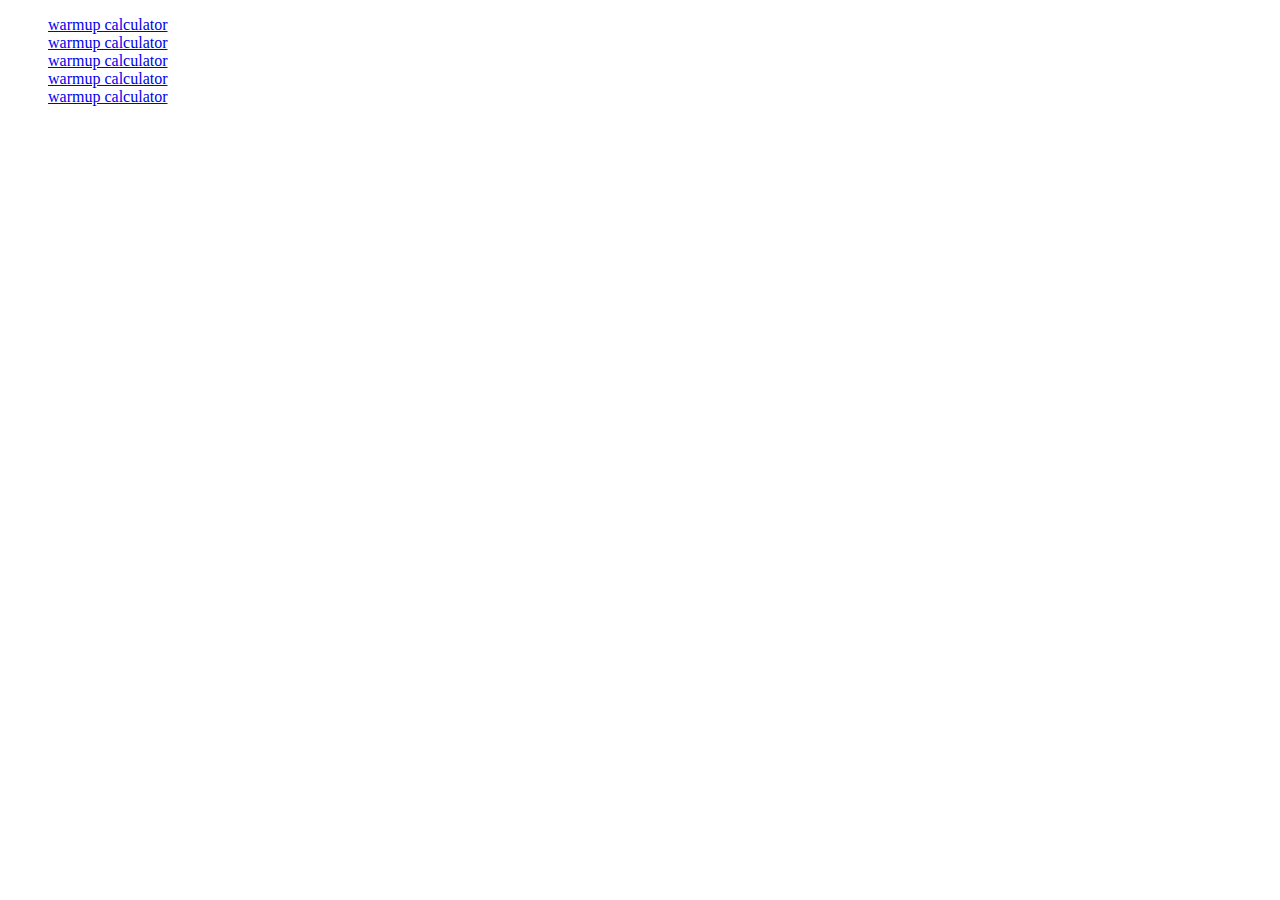
==== index.htm @ c76a8fe8 "Add files via upload" ====
<!DOCTYPE html>
<html lang="en">
<head>
    <meta charset="UTF-8">
    <meta name="viewport" content="width=device-width, initial-scale=1.0">
    <link rel="stylesheet" type="text/css" href="styles.css">
    <title>index</title>
</head>

<body>
    <ul>
        <li ><a href="warmup-calc.htm">warmup calculator</a></li>
        <li><a href="warmup-calc.htm">warmup calculator</a></li>
        <li><a href="warmup-calc.htm">warmup calculator</a></li>
        <li><a href="warmup-calc.htm">warmup calculator</a></li>
        <li><a href="warmup-calc.htm">warmup calculator</a></li>
    </ul>
</body>

</html>
---- styles.css ----
/*list of links; no bullet points*/
ul {
    list-style: none;
    /* 
    margin: 0%;
    padding: 0%; 
    */
}
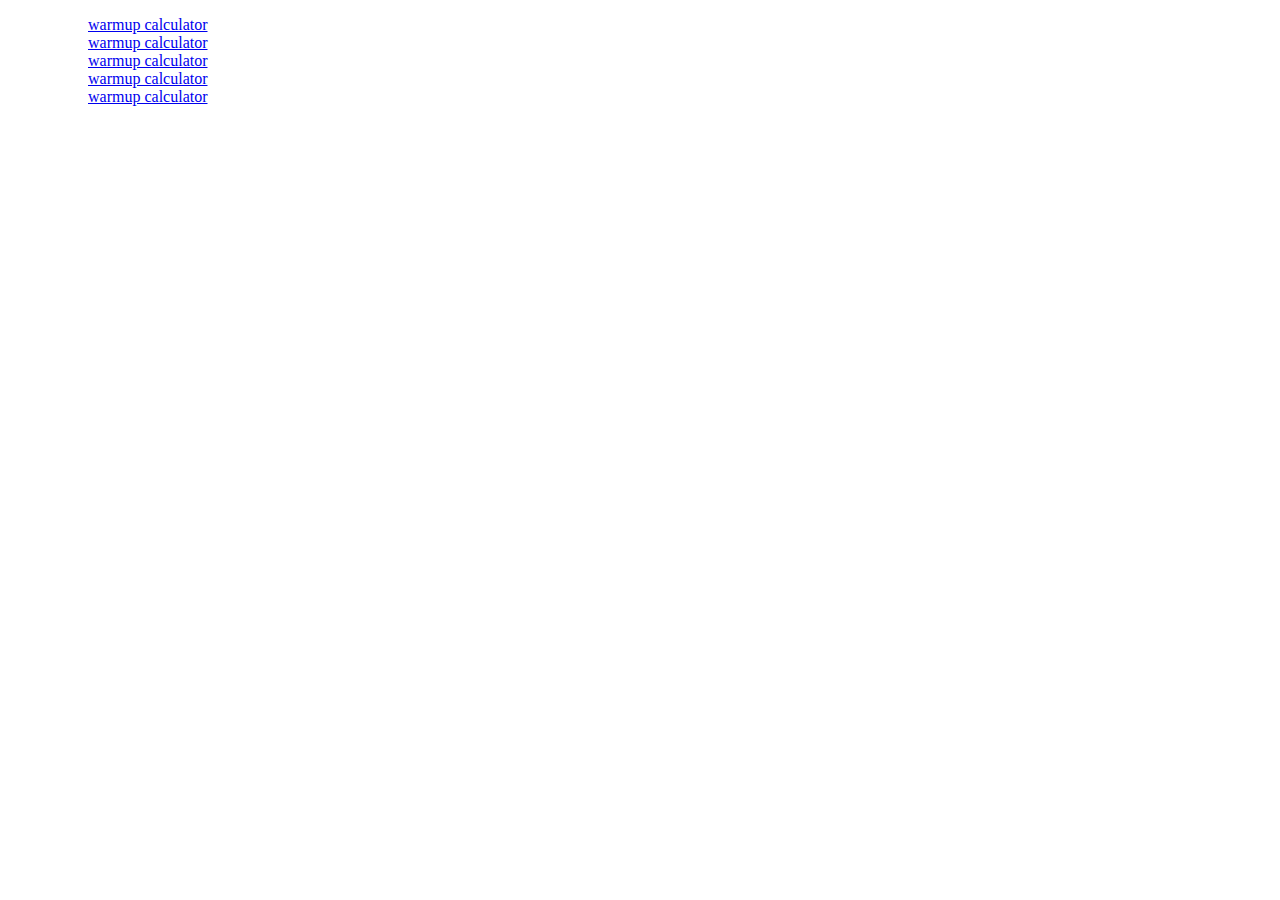
==== commit 4740b719: "greatly improved readability by converting ul's to tables" ====
--- a/index.htm
+++ b/index.htm
@@ -1,5 +1,6 @@
 <!DOCTYPE html>
 <html lang="en">
+
 <head>
     <meta charset="UTF-8">
     <meta name="viewport" content="width=device-width, initial-scale=1.0">
@@ -9,7 +10,7 @@
 
 <body>
     <ul>
-        <li ><a href="warmup-calc.htm">warmup calculator</a></li>
+        <li><a href="warmup-calc.htm">warmup calculator</a></li>
         <li><a href="warmup-calc.htm">warmup calculator</a></li>
         <li><a href="warmup-calc.htm">warmup calculator</a></li>
         <li><a href="warmup-calc.htm">warmup calculator</a></li>
@@ -17,4 +18,4 @@
     </ul>
 </body>
 
-</html>
+</html>--- a/styles.css
+++ b/styles.css
@@ -6,3 +6,53 @@
     padding: 0%; 
     */
 }
+
+table,
+th,
+td {
+    /* border: 1px solid black; */
+    border-collapse: collapse;
+    padding: 7px;
+}
+
+/* Adding height to the first row */
+th {
+    height: 40px;
+    text-align: left;
+    /* Adjust this value as needed */
+}
+
+table {
+    /* border: 1px solid black; */
+    margin-left: 40px;
+    margin-bottom: 40px;
+}
+
+p,
+a,
+input {
+    margin-left: 40px;
+}
+
+th {
+    font-weight: lighter;
+}
+
+/* Class for the columns */
+.first-column,
+.second-column {
+    white-space: nowrap;
+    /* Ensures the text doesn't wrap */
+    width: 1px;
+    /* Sets a minimal width */
+}
+
+
+
+/* Styling the list item and button to display inline */
+#li_eighty_p,
+.use-button {
+    display: inline;
+    margin-right: 5px;
+    /* Optional: adds a little space between the list item and the button */
+}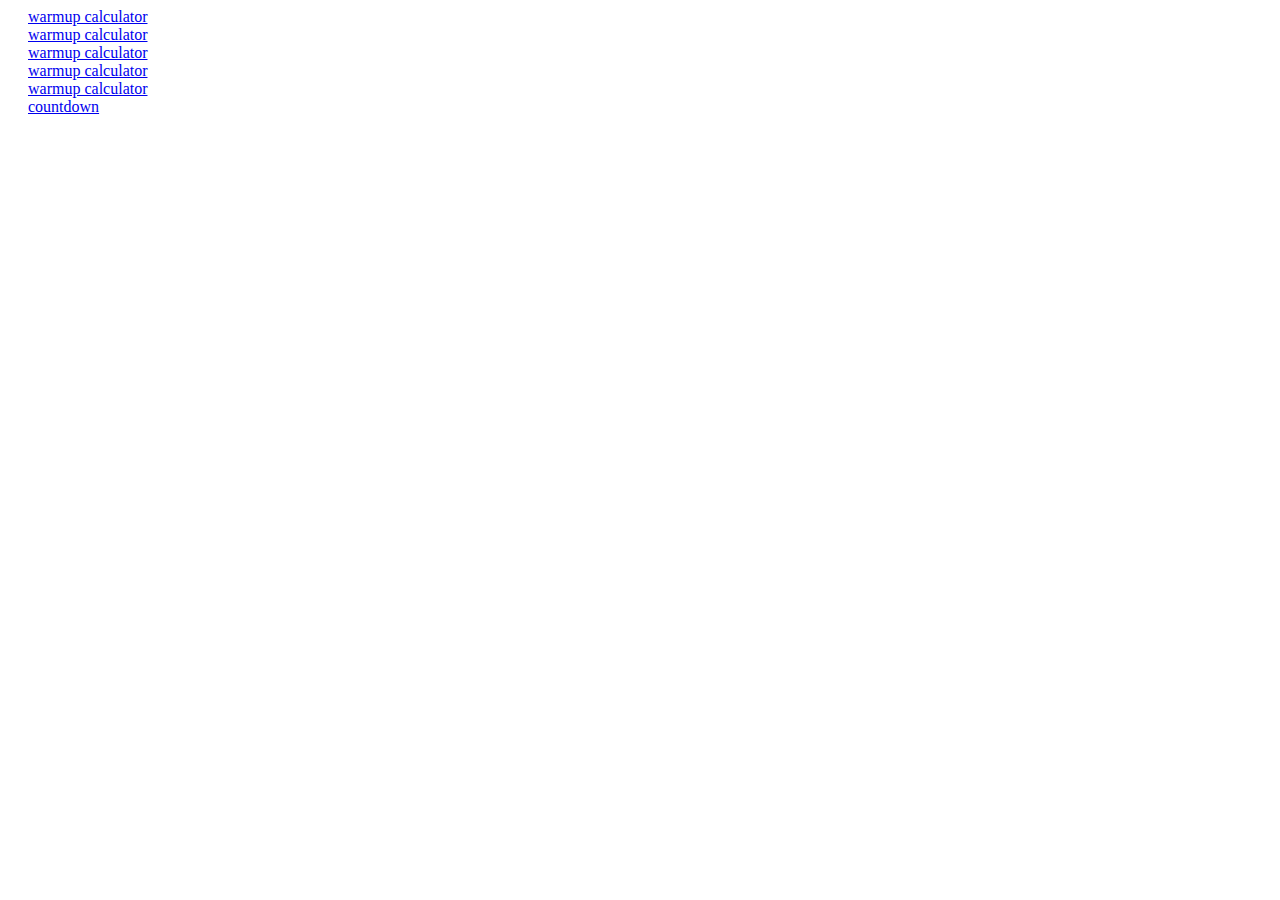
==== commit 844eb821: "Update index.htm" ====
--- a/index.htm
+++ b/index.htm
@@ -15,7 +15,8 @@
         <li><a href="warmup-calc.htm">warmup calculator</a></li>
         <li><a href="warmup-calc.htm">warmup calculator</a></li>
         <li><a href="warmup-calc.htm">warmup calculator</a></li>
+        <li><a href="countdown.htm">countdown</a></li>
     </ul>
 </body>
 
-</html>+</html>
--- a/styles.css
+++ b/styles.css
@@ -1,10 +1,8 @@
 /*list of links; no bullet points*/
 ul {
     list-style: none;
-    /* 
-    margin: 0%;
-    padding: 0%; 
-    */
+    padding-left: 20px;
+    margin: 0px;
 }
 
 table,
@@ -17,21 +15,21 @@
 
 /* Adding height to the first row */
 th {
-    height: 40px;
+    height: 30px;
     text-align: left;
     /* Adjust this value as needed */
 }
 
 table {
     /* border: 1px solid black; */
-    margin-left: 40px;
-    margin-bottom: 40px;
+    margin-left: 20px;
+    margin-bottom: 25px;
 }
 
 p,
-a,
+#index,
 input {
-    margin-left: 40px;
+    margin-left: 20px;
 }
 
 th {
@@ -46,13 +44,6 @@
     width: 1px;
     /* Sets a minimal width */
 }
-
-
-
-/* Styling the list item and button to display inline */
-#li_eighty_p,
-.use-button {
-    display: inline;
-    margin-right: 5px;
-    /* Optional: adds a little space between the list item and the button */
+input {
+    margin-bottom: 16px;
 }